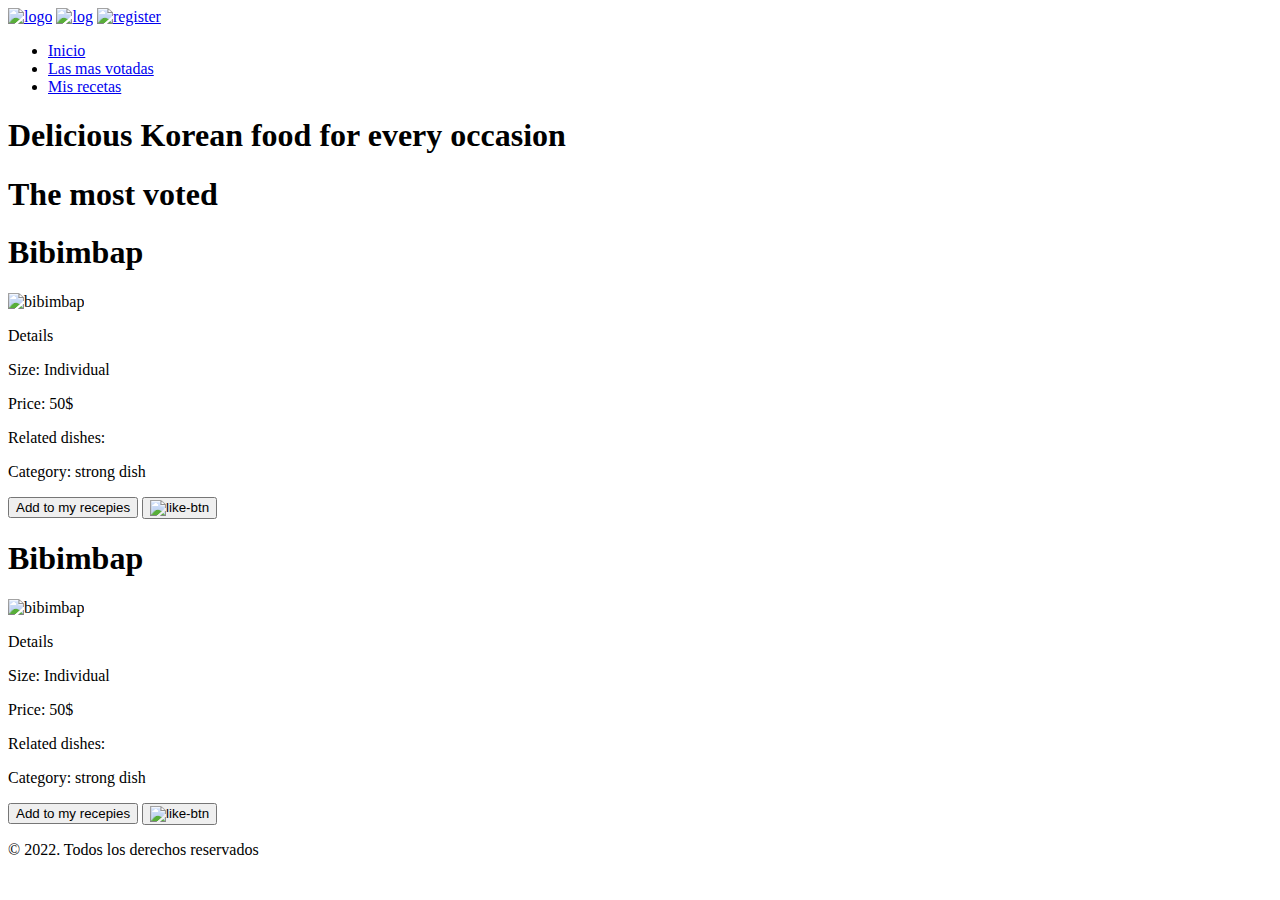
==== index.html @ 3a1b69fe "butons added" ====
<!DOCTYPE html>
<html lang="en">
<head>
    <meta charset="UTF-8">
    <meta name="viewport" content="width=device-width, initial-scale=1.0">
    <title>Proyecto</title>
    <link rel="preconnect" href="https://fonts.googleapis.com">
    <link rel="preconnect" href="https://fonts.gstatic.com" crossorigin>
    <link href="https://fonts.googleapis.com/css2?family=AR+One+Sans:wght@400;500;700&family=Open+Sans:wght@500;700&family=Raleway:wght@500;700&display=swap" rel="stylesheet">
    <link rel="stylesheet" href="./css/main.css">
</head>
<body>
        <header class="header-container">
           <nav class="top-nav">
                <a href="#"><img class="logo-nav" src="imgs/icons/logo.png" alt="logo"></a>
                <a href="#"><img class="log-nav" src="imgs/icons/log-out.png" alt="log"></a>
                <a href="#"><img class="register-nav" src="imgs/icons/register.png" alt="register"></a>
                <ul class="nav-list">
                    <li><a class="nav-list-link" href="#">Inicio</a></li>
                    <li><a class="nav-list-link" href="#">Las mas votadas</a></li>
                    <li><a class="nav-list-link" href="#">Mis recetas</a></li>
                </ul>
                
           </nav>
           
        </header>
        
        <div class="cta-container">
            <h1 class="header-title">Delicious Korean food for every occasion</h1>
       </div>

       <main>

        <section class="most-voting-container">
            <h1 class="voting-title">  The most voted  </h1>
            <div class="voted-recipes-container">
                <section class="recepie">
                    
                    <div>
                        <h1 class="recepie-title">Bibimbap</h1>
                        <img class="recepie-main" src="imgs/recepies/bibimbap.jpg" alt="bibimbap">
                    </div>

                    <div class="red-box">                                           
                        <p class="recepie-details-txt">Details</p>                                                                                   
                        <p class="recepie-details-txt">Size: Individual</p>                                             
                        <p class="recepie-details-txt">Price: 50$</p>
                        <p class="recepie-details-txt">Related dishes:</p>
                        <p class="recepie-details-txt">Category: strong dish</p> 
                            <span class="white-line"></span>
                            <button class="add-btn">Add to my recepies</button>
                            <button class="like-btn"> <img class="like-img" src="imgs/icons/heart.png" alt="like-btn"></button>
                    </div>
                </section>
                <section class="recepie">
                    <div>
                        <h1 class="recepie-title">Bibimbap</h1>
                        <img class="recepie-main" src="imgs/recepies/bibimbap.jpg" alt="bibimbap">
                    </div>

                    <div class="red-box">
                        <p class="recepie-details-txt">Details</p>                                                                                   
                        <p class="recepie-details-txt">Size: Individual</p>                                             
                        <p class="recepie-details-txt">Price: 50$</p>
                        <p class="recepie-details-txt">Related dishes:</p>
                        <p class="recepie-details-txt">Category: strong dish</p> 
                            <span class="white-line"></span>
                            <button class="add-btn">Add to my recepies</button>
                            <button class="like-btn"> <img class="like-img" src="imgs/icons/heart.png" alt="like-btn"></button>
                    </div>
                    </div>
                </section>               
            </div>
        </section>
       </main>
       <footer class="footer-container">
        
        <p class="footer-text"> © 2022. Todos los derechos reservados</p>

       </footer>
       

</body>
</html>
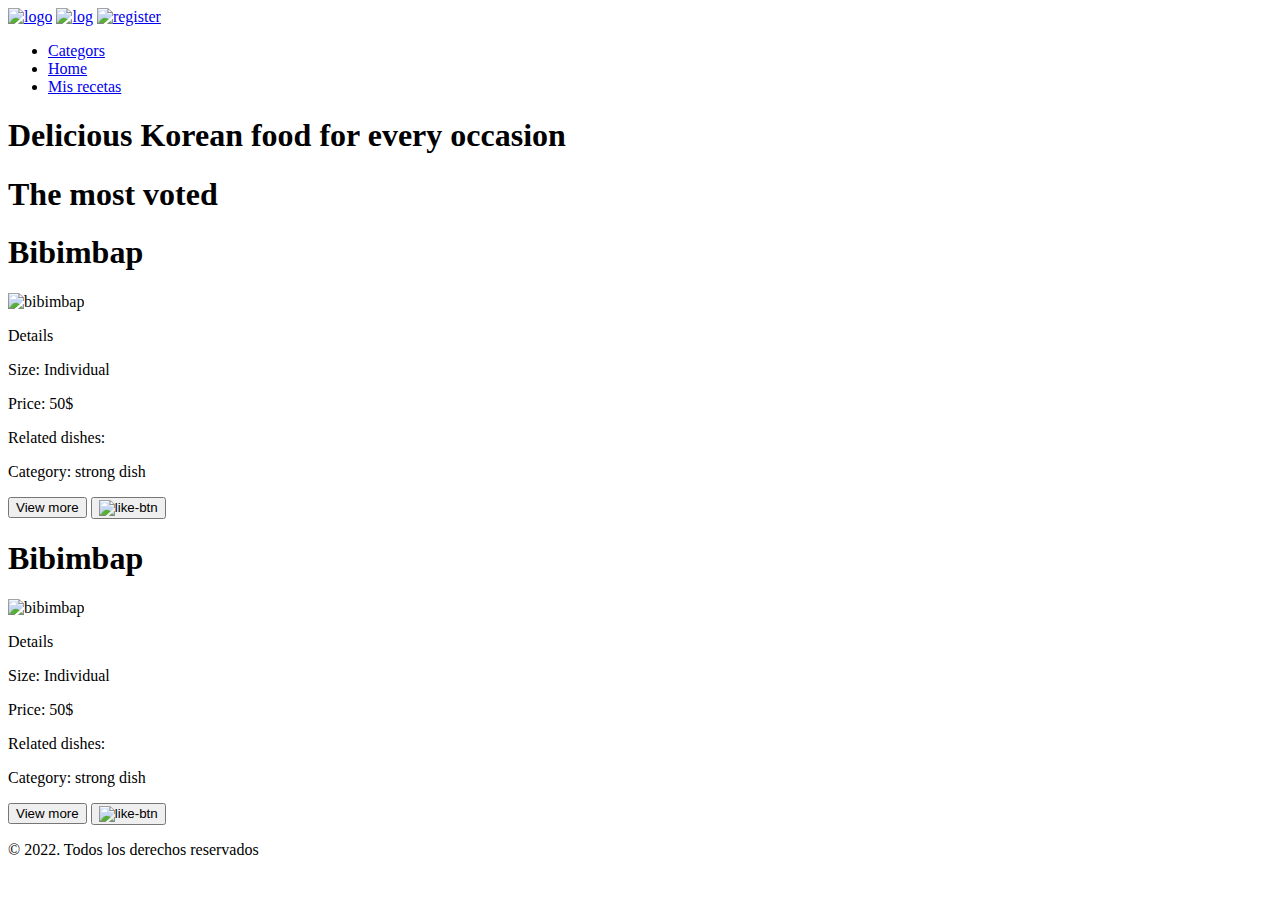
==== commit f170c013: "featured dishes created" ====
--- a/index.html
+++ b/index.html
@@ -6,7 +6,7 @@
     <title>Proyecto</title>
     <link rel="preconnect" href="https://fonts.googleapis.com">
     <link rel="preconnect" href="https://fonts.gstatic.com" crossorigin>
-    <link href="https://fonts.googleapis.com/css2?family=AR+One+Sans:wght@400;500;700&family=Open+Sans:wght@500;700&family=Raleway:wght@500;700&display=swap" rel="stylesheet">
+    <link href="https://fonts.googleapis.com/css2?family=AR+One+Sans:wght@400;500;700&family=Open+Sans:ital,wght@0,500;0,700;1,300&family=Raleway:ital,wght@0,500;0,700;1,300&display=swap" rel="stylesheet">
     <link rel="stylesheet" href="./css/main.css">
 </head>
 <body>
@@ -16,8 +16,8 @@
                 <a href="#"><img class="log-nav" src="imgs/icons/log-out.png" alt="log"></a>
                 <a href="#"><img class="register-nav" src="imgs/icons/register.png" alt="register"></a>
                 <ul class="nav-list">
-                    <li><a class="nav-list-link" href="#">Inicio</a></li>
-                    <li><a class="nav-list-link" href="#">Las mas votadas</a></li>
+                    <li><a class="nav-list-link" href="#">Categors</a></li>
+                    <li><a class="nav-list-link" href="#">Home</a></li>
                     <li><a class="nav-list-link" href="#">Mis recetas</a></li>
                 </ul>
                 
@@ -48,7 +48,7 @@
                         <p class="recepie-details-txt">Related dishes:</p>
                         <p class="recepie-details-txt">Category: strong dish</p> 
                             <span class="white-line"></span>
-                            <button class="add-btn">Add to my recepies</button>
+                            <button class="more-btn">View more</button>
                             <button class="like-btn"> <img class="like-img" src="imgs/icons/heart.png" alt="like-btn"></button>
                     </div>
                 </section>
@@ -65,7 +65,7 @@
                         <p class="recepie-details-txt">Related dishes:</p>
                         <p class="recepie-details-txt">Category: strong dish</p> 
                             <span class="white-line"></span>
-                            <button class="add-btn">Add to my recepies</button>
+                            <button class="more-btn">View more</button>
                             <button class="like-btn"> <img class="like-img" src="imgs/icons/heart.png" alt="like-btn"></button>
                     </div>
                     </div>
